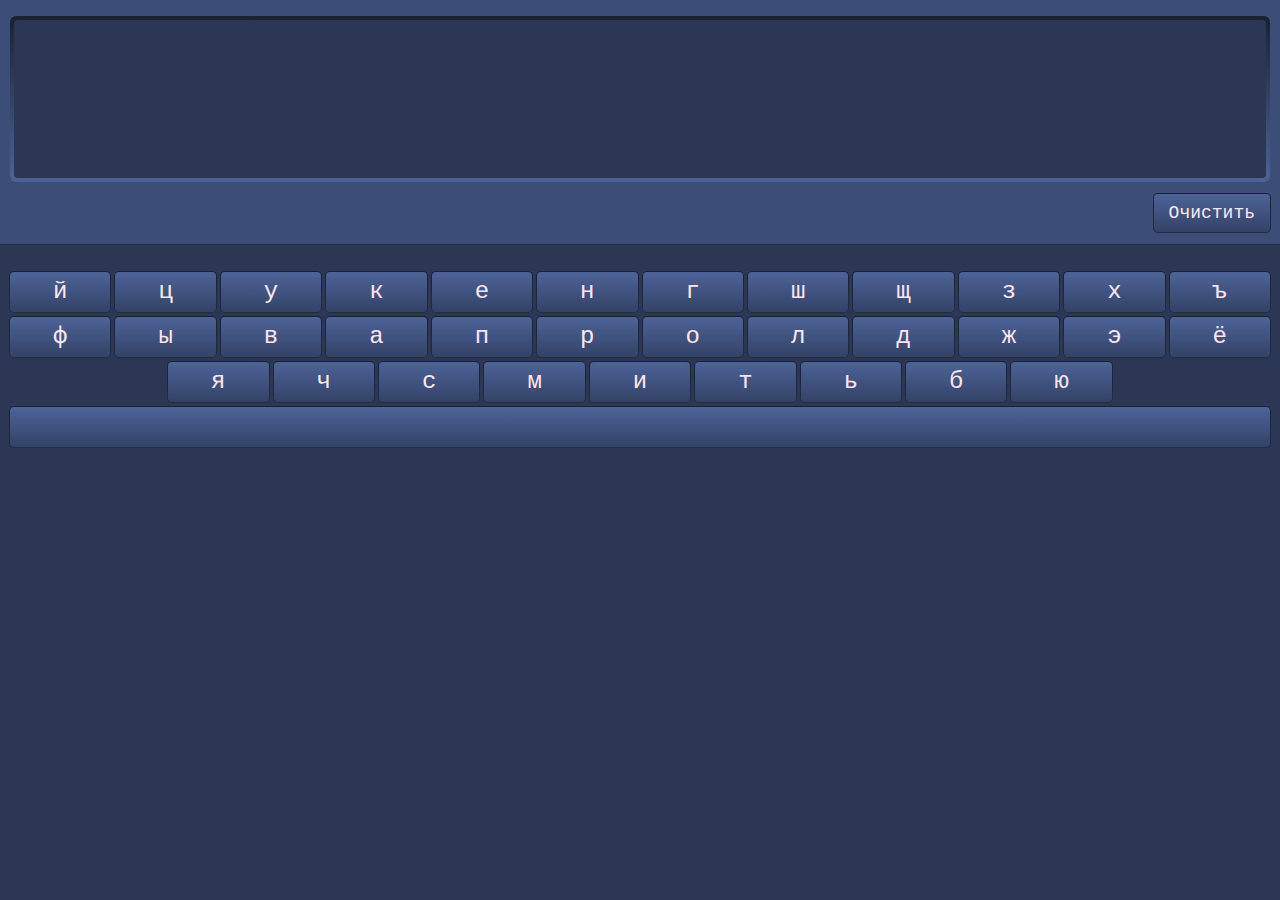
==== display_keyboard/index.html @ e8fbc73a "add display keyboard" ====
<!DOCTYPE html>
<html lang="ru">

<head>
    <meta charset="UTF-8">
    <meta name="viewport" content="width=device-width, initial-scale=1.0">
    <title>Испытание: Виртуальная клавиатура</title>
    <link rel="stylesheet" href="style.css">
</head>

<body>
    <h1 class="visually-hidden">Виртуальная клавиатура</h1>
    <section class="computer">
        <div class="display-wrapper">
            <div class="display"></div>
        </div>
        <button class="button clear" type="button">Очистить</button>
    </section>

    <section class="keyboard">
        <div class="keyboard-line">
            <button class="button key" type="button" id="index_0">й</button>
            <button class="button key" type="button" id="index_1">ц</button>
            <button class="button key" type="button" id="index_2">у</button>
            <button class="button key" type="button" id="index_3">к</button>
            <button class="button key" type="button" id="index_4">е</button>
            <button class="button key" type="button" id="index_5">н</button>
            <button class="button key" type="button" id="index_6">г</button>
            <button class="button key" type="button" id="index_7">ш</button>
            <button class="button key" type="button" id="index_8">щ</button>
            <button class="button key" type="button" id="index_9">з</button>
            <button class="button key" type="button" id="index_10">х</button>
            <button class="button key" type="button" id="index_11">ъ</button>
        </div>
        <div class="keyboard-line">
            <button class="button key" type="button" id="index_12">ф</button>
            <button class="button key" type="button" id="index_13">ы</button>
            <button class="button key" type="button" id="index_14">в</button>
            <button class="button key" type="button" id="index_15">а</button>
            <button class="button key" type="button" id="index_16">п</button>
            <button class="button key" type="button" id="index_17">р</button>
            <button class="button key" type="button" id="index_18">о</button>
            <button class="button key" type="button" id="index_19">л</button>
            <button class="button key" type="button" id="index_20">д</button>
            <button class="button key" type="button" id="index_21">ж</button>
            <button class="button key" type="button" id="index_22">э</button>
            <button class="button key" type="button" id="index_23">ё</button>
        </div>
        <div class="keyboard-line">
            <button class="button key" type="button" id="index_24">я</button>
            <button class="button key" type="button" id="index_25">ч</button>
            <button class="button key" type="button" id="index_26">с</button>
            <button class="button key" type="button" id="index_27">м</button>
            <button class="button key" type="button" id="index_28">и</button>
            <button class="button key" type="button" id="index_29">т</button>
            <button class="button key" type="button" id="index_30">ь</button>
            <button class="button key" type="button" id="index_31">б</button>
            <button class="button key" type="button" id="index_32">ю</button>
        </div>
        <div class="keyboard-line">
            <button class="button key space" type="button" id="index_33"> </button>
        </div>
    </section>
    <script src="script.js"></script>
</body>

</html>
---- display_keyboard/style.css ----
body {
    box-sizing: border-box;
    margin: 0;
    font-family: "Courier New", "Courier", monospace;
    font-size: 18px;
    line-height: 24px;
    color: #fce6ef;
    background-color: #2b3755;
  }
  
  .visually-hidden:not(:focus):not(:active) {
    position: absolute !important;
    height: 1px;
    width: 1px;
    overflow: hidden;
    clip: rect(1px, 1px, 1px, 1px);
    white-space: nowrap;
  }
  
  .computer {
    display: flex;
    flex-direction: column;
    position: relative;
    height: 240px;
    padding: 16px 10px;
  }
  
  .computer::before {
    content: "";
    position: absolute;
    z-index: -1;
    top: 0;
    left: 0;
    width: 100%;
    height: 244px;
    background-color: #3c4d77;
    border-bottom: 1px solid #222c44;
  }
  
  .computer::after {
    content: "";
    position: absolute;
    top: 202px;
    left: 10px;
    width: 162px;
    height: 23px;
    background-image: url("img/details.svg");
  }
  
  .display-wrapper {
    border-radius: 6px;
    margin-bottom: 12px;
    padding: 4px;
    background-image: linear-gradient(to bottom, #1a2133, #4d6398);
  }
  
  .display {
    position: relative;
    height: 134px;
    overflow: auto;
    padding: 8px 28px 16px;
    word-wrap: break-word;
    border-radius: 4px;
    background-color: #2b3755;
  }
  
  .display::before {
    content: "";
    position: absolute;
    top: 14px;
    left: 8px;
    width: 8px;
    height: 12px;
    background-image: url("img/string-arrow.svg");
  }
  
  .keyboard {
    padding-right: 5px;
    padding-left: 10px;
  }
  
  .keyboard-line {
    display: flex;
    justify-content: center;
    flex-shrink: 1;
  }
  
  .keyboard-line:nth-child(3) {
    margin-left: 12.5%;
    margin-right: 12.5%;
  }
  
  .button {
    position: relative;
    padding-top: 7px;
    padding-bottom: 7px;
    font: inherit;
    color: inherit;
    border: none;
    border-radius: 4px;
    background-image: linear-gradient(to bottom, #4d6398, #334266);
  }
  
  .button::before {
    content: "";
    position: absolute;
    z-index: -1;
    padding: 1px;
    width: 100%;
    height: 100%;
    top: -1px;
    left: -1px;
    border-radius: 5px;
    background-image: linear-gradient(to bottom, #1a2133, #222c44);
  }
  
  .button.clear {
    margin-left: auto;
    padding-left: 15px;
    padding-right: 15px;
  }
  
  .key {
    margin-right: 5px;
    margin-bottom: 5px;
    padding-left: 0;
    padding-right: 0;
    flex-grow: 1;
    font-size: 24px;
    line-height: 26px;
  }
  
  .space {
    height: 40px;
  }
  
  .space::after {
    content: "";
    position: absolute;
    top: 16px;
    left: calc(50% - 20px);
    width: 40px;
    height: 6px;
    background-image: url("img/icon-space.svg");
  }
  
  .button:focus {
    outline: 3px solid rgba(252, 230, 239, 0.3);
    outline-offset: 1px;
  }
  
  .button:hover {
    background-image: linear-gradient(to bottom, #677cb2, #455887);
  }
  
  .button:active {
    background-image: none;
    background-color: #334266;
  }
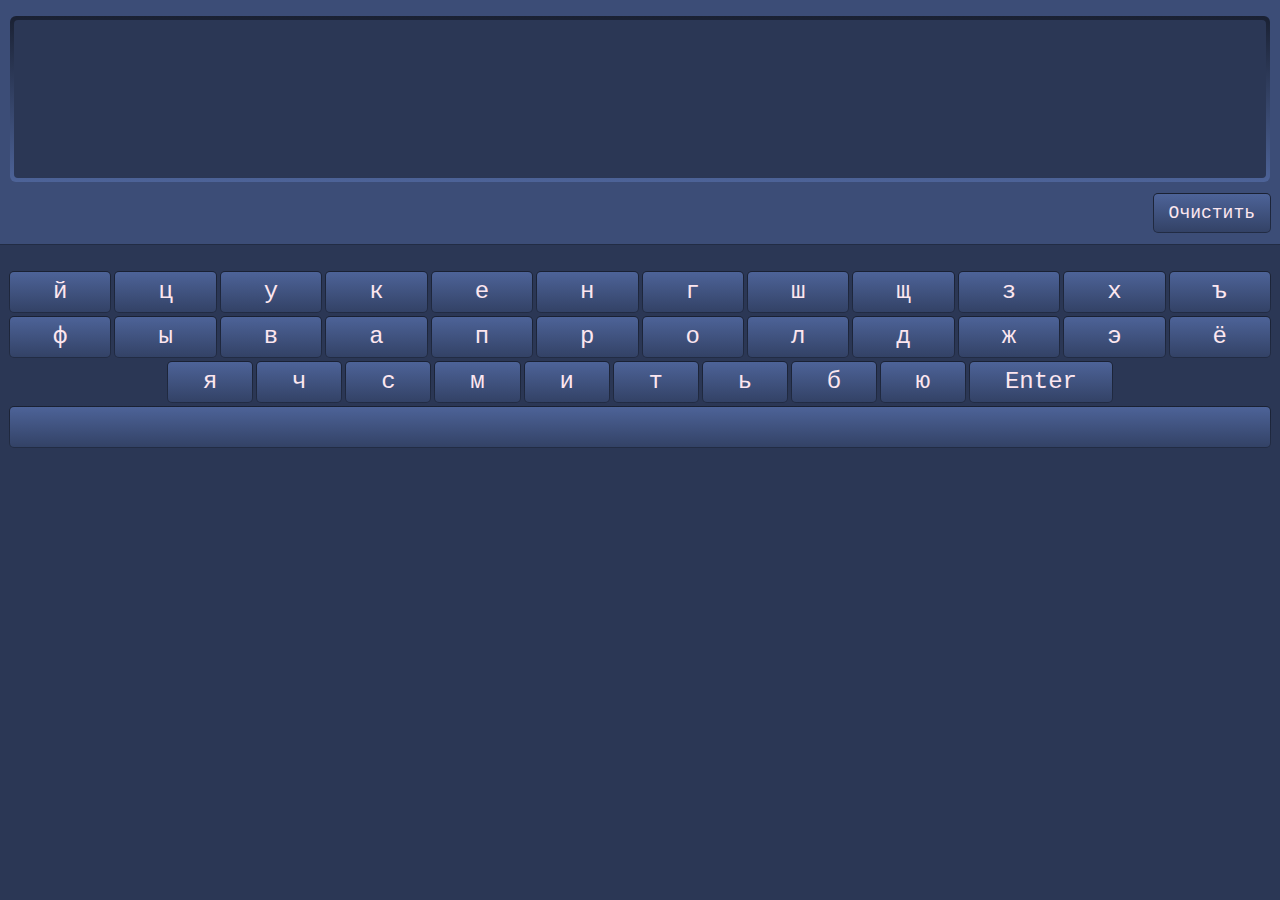
==== commit e56f98e4: "add "enter" button" ====
--- a/display_keyboard/index.html
+++ b/display_keyboard/index.html
@@ -56,6 +56,7 @@
             <button class="button key" type="button" id="index_30">ь</button>
             <button class="button key" type="button" id="index_31">б</button>
             <button class="button key" type="button" id="index_32">ю</button>
+            <button class="button enter" type="button">Enter</button>
         </div>
         <div class="keyboard-line">
             <button class="button key space" type="button" id="index_33"> </button>
--- a/display_keyboard/style.css
+++ b/display_keyboard/style.css
@@ -130,6 +130,15 @@
     line-height: 26px;
   }
   
+  .enter {
+    margin-right: 5px;
+    margin-bottom: 5px;
+    padding-left: 0;
+    padding-right: 0;
+    flex-grow: 1;
+    font-size: 24px;
+    line-height: 26px;
+  }
   .space {
     height: 40px;
   }
